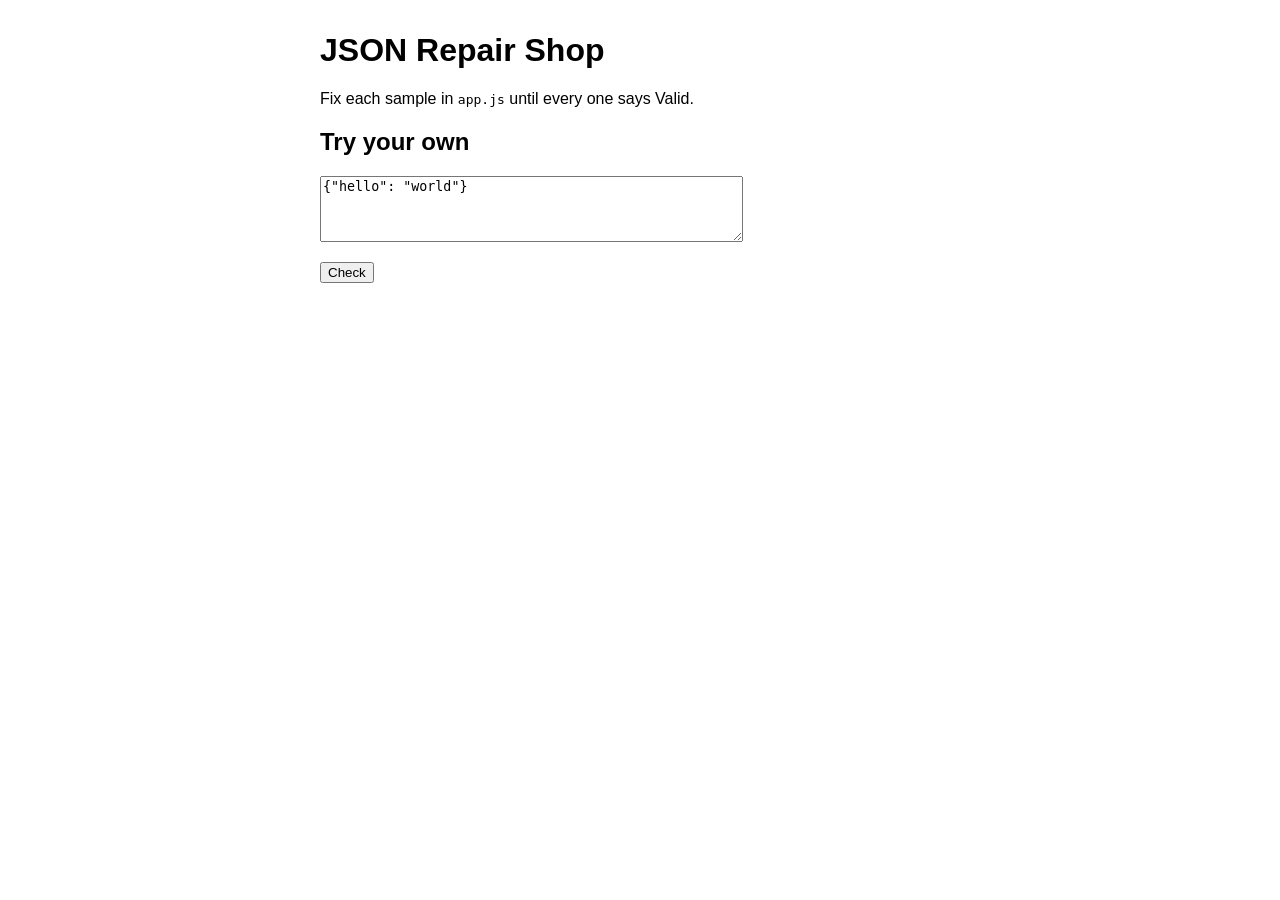
==== JSON-starter/json-basic/index.html @ 770ba05b "reorg" ====
<!DOCTYPE html>
<html lang="en">
<head>
  <meta charset="UTF-8">
  <title>Exercise 1: JSON Repair Shop</title>
  <link rel="stylesheet" href="styles.css">
  <script src="app.js" defer></script>
</head>
<body>
  <h1>JSON Repair Shop</h1>
  <p>Fix each sample in <code>app.js</code> until every one says Valid.</p>

  <ul id="results"></ul>

  <h2>Try your own</h2>
  <textarea id="tryInput" rows="4" cols="50">{"hello": "world"}</textarea>
  <p><button id="tryBtn">Check</button></p>
  <p id="tryResult"></p>
</body>
</html>
---- JSON-starter/json-basic/styles.css ----
body {
  font-family: Arial, sans-serif;
  max-width: 640px;
  margin: 2em auto;
}
#results {
  list-style: none;
  padding: 0;
}
#results li {
  margin-bottom: 1em;
}
.status {
  font-weight: bold;
}
.status.valid {
  color: seagreen;
}
.status.invalid {
  color: firebrick;
}
pre {
  background: #f1f3f6;
  padding: 0.6em;
  overflow-x: auto;
}
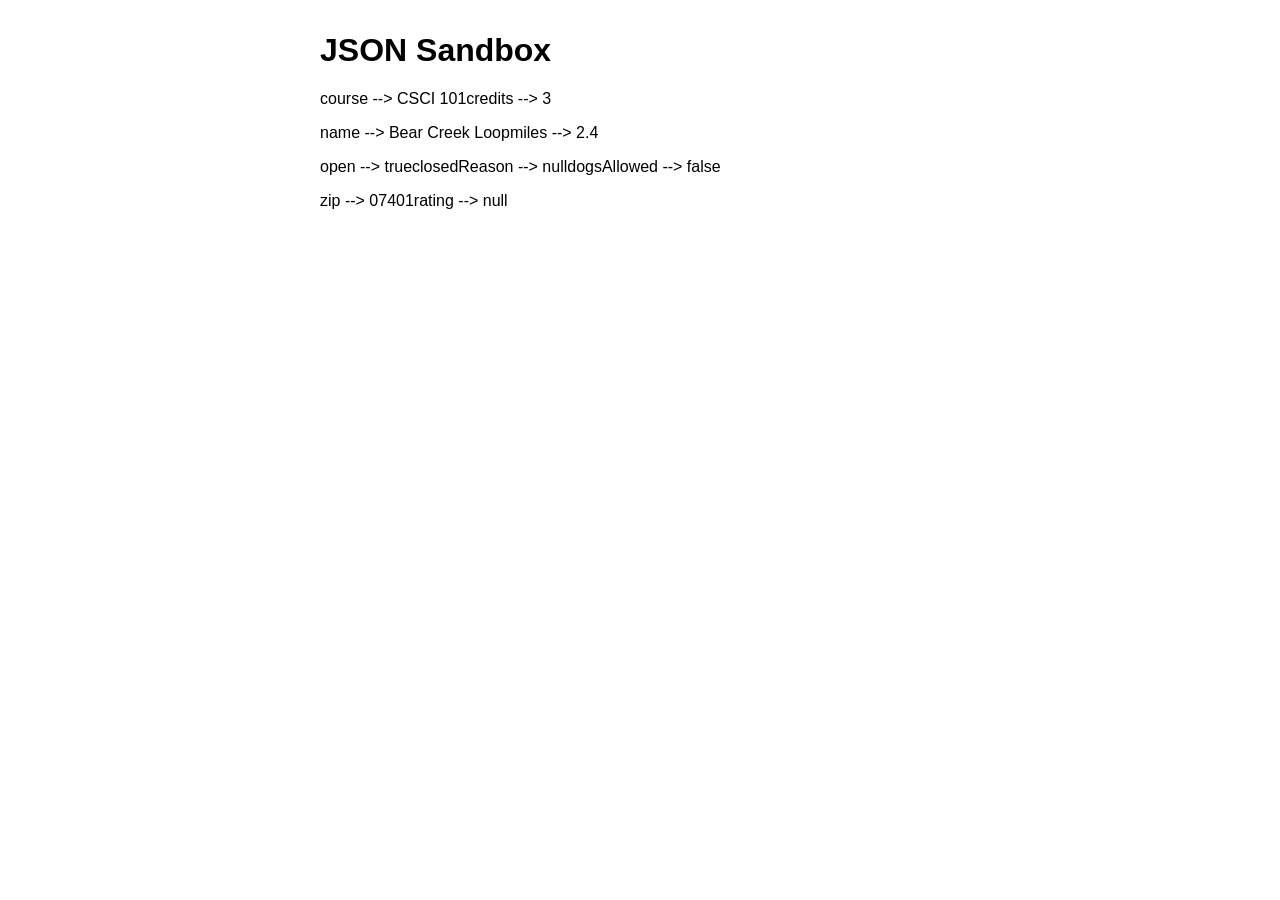
==== commit b3e58051: "add solution files basic" ====
--- a/JSON-starter/json-basic/index.html
+++ b/JSON-starter/json-basic/index.html
@@ -4,17 +4,13 @@
   <meta charset="UTF-8">
   <title>Exercise 1: JSON Repair Shop</title>
   <link rel="stylesheet" href="styles.css">
-  <script src="app.js" defer></script>
+  <script src="app-solution.js" defer></script>
 </head>
 <body>
-  <h1>JSON Repair Shop</h1>
-  <p>Fix each sample in <code>app.js</code> until every one says Valid.</p>
+  <h1>JSON Sandbox</h1>
 
   <ul id="results"></ul>
 
-  <h2>Try your own</h2>
-  <textarea id="tryInput" rows="4" cols="50">{"hello": "world"}</textarea>
-  <p><button id="tryBtn">Check</button></p>
-  <p id="tryResult"></p>
+  
 </body>
 </html>
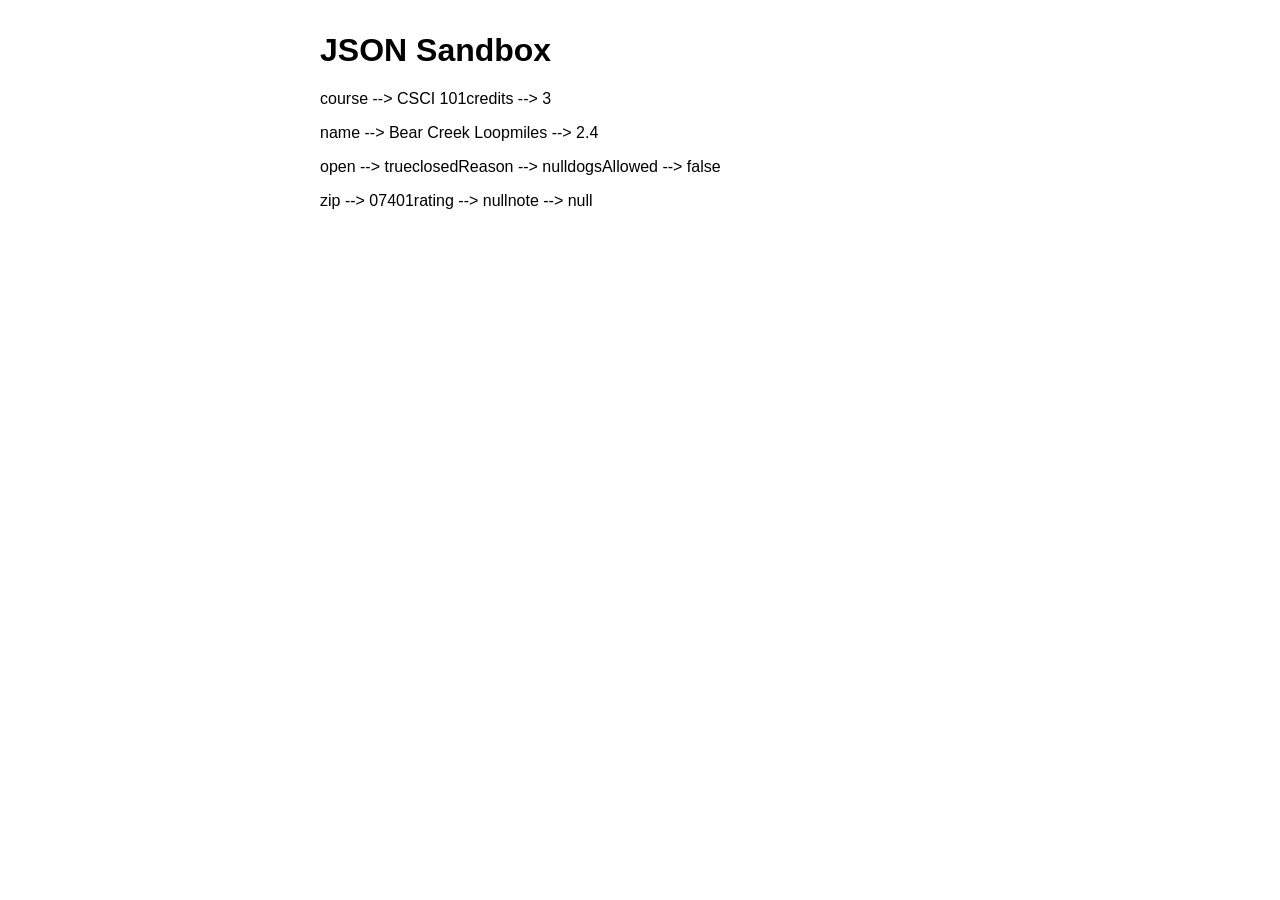
==== commit d0e966a7: "lab completion" ====
--- a/JSON-starter/json-basic/index.html
+++ b/JSON-starter/json-basic/index.html
@@ -4,7 +4,7 @@
   <meta charset="UTF-8">
   <title>Exercise 1: JSON Repair Shop</title>
   <link rel="stylesheet" href="styles.css">
-  <script src="app-solution.js" defer></script>
+  <script src="app.js" defer></script>
 </head>
 <body>
   <h1>JSON Sandbox</h1>
